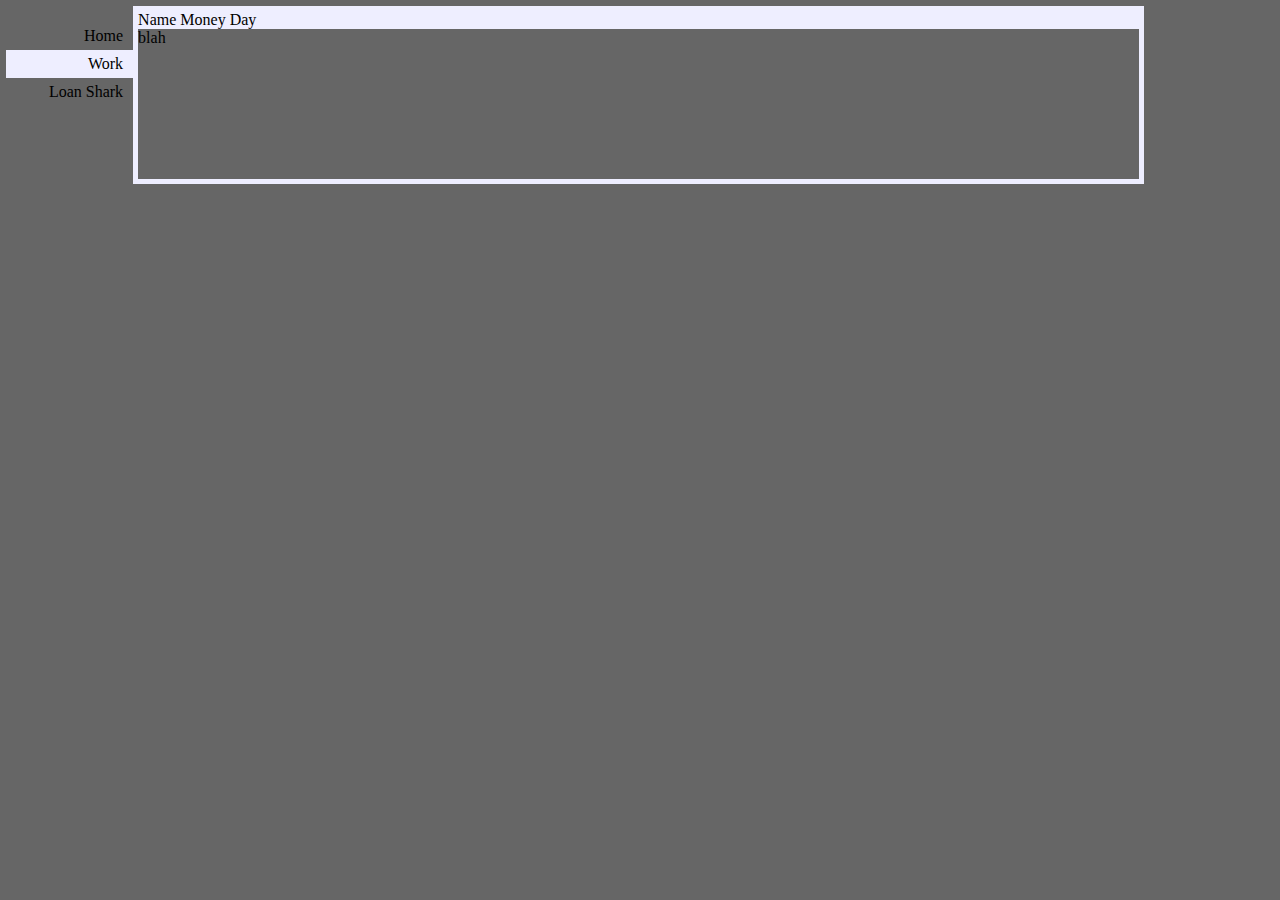
==== drug-wars.html @ 1f7d74e5 "basic ui framework" ====
<!DOCTYPE HTML>
<html>
<head>
    <meta http-equiv="content-type" content="text/html; charset=utf-8">

    <title>Drug-Wars</title>
    <link rel="stylesheet" href="reset.css" type="text/css" media="screen" charset="utf-8">
    <link rel="stylesheet" href="style.css" type="text/css" media="screen" charset="utf-8">

    
</head>
<body>
    <div id="game">
        <nav>
            <ul>
                <li>Home</li>
                <li class="active">Work</li>
                <li>Loan Shark</li>
            </ul>
        </nav><div id="content">
            <div id="status">
                <span>
                    Name <span id="player-name"></span>
                </span>
                <span>
                    Money<span id="money"></span>
                </span>
                <span>
                    Day<span id="day"></span>
                </span>
                
            </div>

            <div id="viewport">
                <div style="min-height:150px;">blah</div>
            </div>
            
        </div>
        
    </div>
</body>
</html>
---- style.css ----
body
{
    background: #666;
}

#game
{
    margin: 0.5%;

}

nav
{

    display:inline-block;
    width:10%;
}
nav ul
{
    padding:0;
    text-align:right;
}
nav li
{
    list-style-type:none;
    padding: 5px;
    padding-right: 10px;
}

nav .active
{
    background: #eef;
}

#content
{

    background: #eef;
    display:inline-block;
    vertical-align: top;
    width:79%;
    padding: 5px;
    
}

#status 
{
}

#viewport
{
    background: #666;
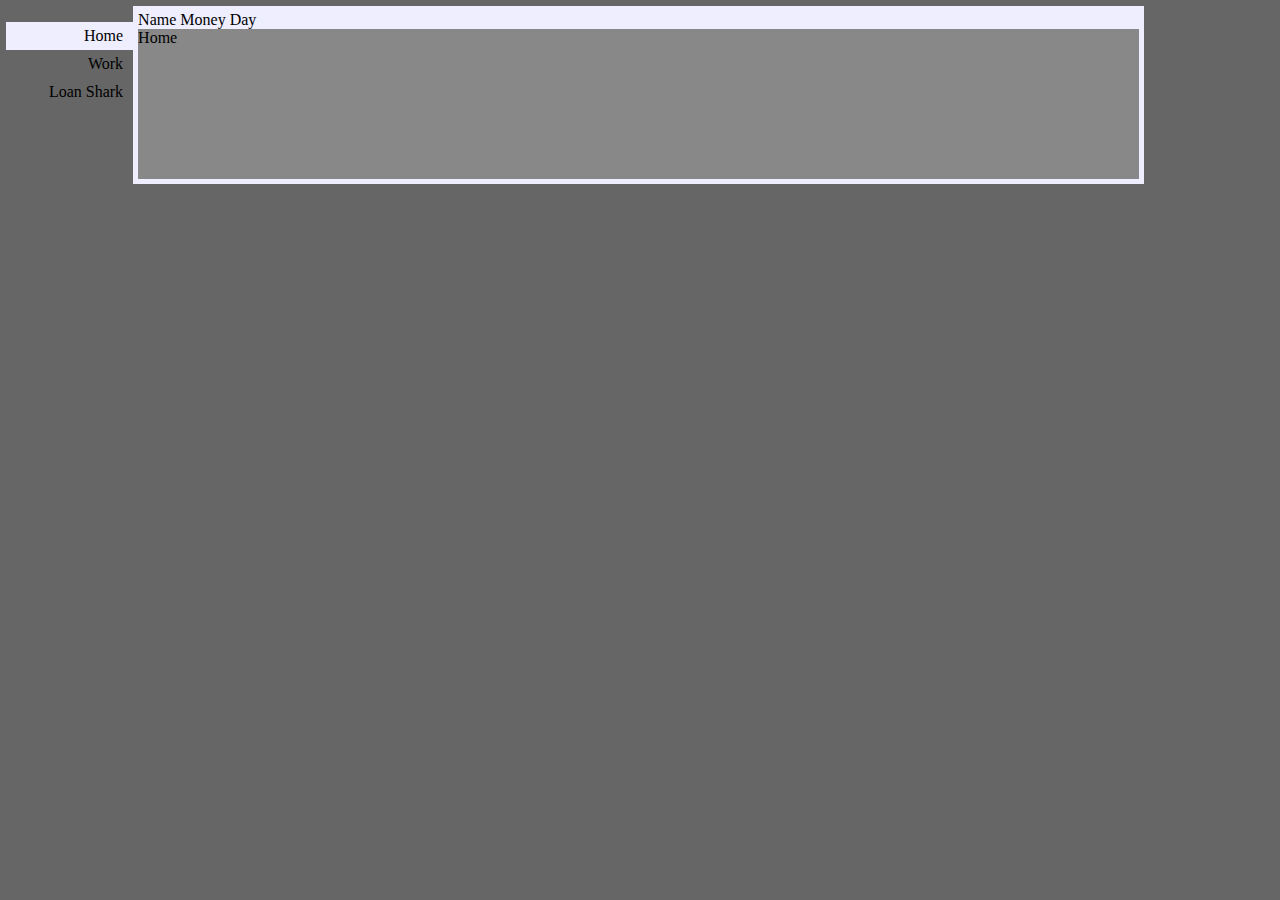
==== commit cb744629: "stub pages in place" ====
--- a/drug-wars.html
+++ b/drug-wars.html
@@ -7,15 +7,19 @@
     <link rel="stylesheet" href="reset.css" type="text/css" media="screen" charset="utf-8">
     <link rel="stylesheet" href="style.css" type="text/css" media="screen" charset="utf-8">
 
+    <script type="text/javascript" charset="utf-8" src="jquery-1.5.1.min.js"> </script>
+
+    <script type="text/javascript" charset="utf-8" src="dw.js"> </script>
+
     
 </head>
 <body>
     <div id="game">
         <nav>
             <ul>
-                <li>Home</li>
-                <li class="active">Work</li>
-                <li>Loan Shark</li>
+                <li id="home" class="active">Home</li>
+                <li  id="work">Work</li>
+                <li id="loan_shark">Loan Shark</li>
             </ul>
         </nav><div id="content">
             <div id="status">
@@ -32,7 +36,9 @@
             </div>
 
             <div id="viewport">
-                <div style="min-height:150px;">blah</div>
+                <div id="home_page" class="current_page">Home</div>
+                <div  id="work_page">Work</div>
+                <div id="loan_shark_page">Loan Shark</div>
             </div>
             
         </div>
--- a/style.css
+++ b/style.css
@@ -49,5 +49,16 @@
 
 #viewport
 {
-    background: #666;
+    background: #888;
+}
 
+#viewport div
+{
+    display:none;
+    min-height: 150px;
+}
+
+.current_page
+{
+    display:block !important;
+}
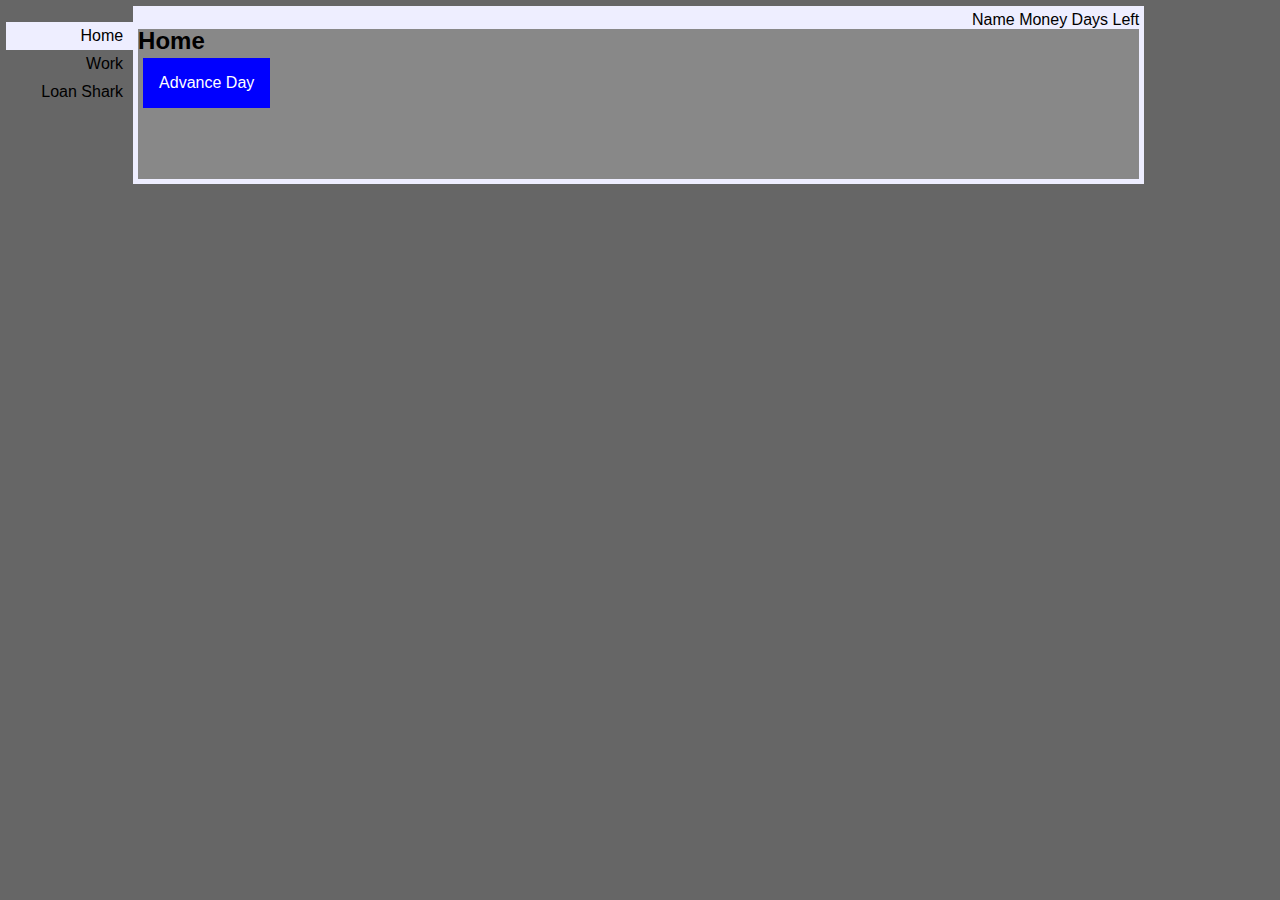
==== commit fac80ba5: "silly me.. haven't comitted in a while. loanshark stub in place.  location functionality in place" ====
--- a/drug-wars.html
+++ b/drug-wars.html
@@ -24,21 +24,67 @@
         </nav><div id="content">
             <div id="status">
                 <span>
-                    Name <span id="player-name"></span>
+                    Name <span id="player_name" class="status_data"></span>
                 </span>
                 <span>
-                    Money<span id="money"></span>
+                    Money<span id="money" class="status_data"></span>
                 </span>
                 <span>
-                    Day<span id="day"></span>
+                    Days Left<span id="days_left" class="status_data"></span>
                 </span>
                 
             </div>
 
             <div id="viewport">
-                <div id="home_page" class="current_page">Home</div>
-                <div  id="work_page">Work</div>
-                <div id="loan_shark_page">Loan Shark</div>
+                <div id="home_page" class="page current_page">
+                    <h2>Home</h2>
+                    <ul>
+                        <li>
+                            <a href="#" onClick="javascript:player.advance_day();refresh_view();">Advance Day</a>
+                        </li>
+
+                    </ul>
+                </div>
+
+                <div  id="work_page" class="page">
+                    <h3> Work </h3>
+                    <h2 id="current_location"> Go somewhere, buy something</h2>
+                    <div id="price_list">
+                            <ul>
+                                <li>
+                                    <a href="#" id="apples" onClick="javascript:buy_button();">Apples
+                                        <div class="price"></div>
+                                    </a>
+                                </li>
+
+                                <li>
+                                    <a href="#" id="oranges" onClick="javascript:buy_button();">Oranges
+                                        <div class="price"></div>
+                                    </a>
+                                </li>
+                            </ul>
+                    </div>
+                    <div id="locations">
+                        <h2>Where to..?</h2>
+                            <ul>
+                                <li>
+                                    <a href="#" id="apple_orchard">Apple Orchard</a>
+                                </li>
+                                <li>
+                                    <a href="#" id="orange_grove">Orange Grove</a>
+                                </li>
+                            </ul>
+                    </div>
+                </div>
+
+                <div id="loan_shark_page" class="page">
+                    <h2> Loan Shark</h2>
+                    <p> You need to pay off your debts if you value your knee caps. </p>
+                    <p> You owe: <span id="debt"></span></p>
+                    <form>
+                    </form>
+                </div>
+
             </div>
             
         </div>
--- a/style.css
+++ b/style.css
@@ -1,6 +1,12 @@
 body
 {
     background: #666;
+    font-family:sans-serif;
+}
+h1,h2,h3
+{
+    line-height: 1em;
+    margin:0;
 }
 
 #game
@@ -45,6 +51,12 @@
 
 #status 
 {
+    text-align:right;
+}
+
+#status .status_data
+{
+    background: #f6f;
 }
 
 #viewport
@@ -52,10 +64,33 @@
     background: #888;
 }
 
-#viewport div
+#viewport .page
 {
     display:none;
     min-height: 150px;
+}
+
+#viewport ul
+{
+    list-style:none;
+    padding:0;
+    margin:0;
+}
+
+#viewport ul li
+{
+    display:inline-block;
+    margin:5px;
+}
+
+#viewport ul li a,
+#viewport ul li a:visited
+{
+    text-decoration:none;
+    color:white;
+    padding:1em;
+    background:blue;
+    display:inline-block;
 }
 
 .current_page
